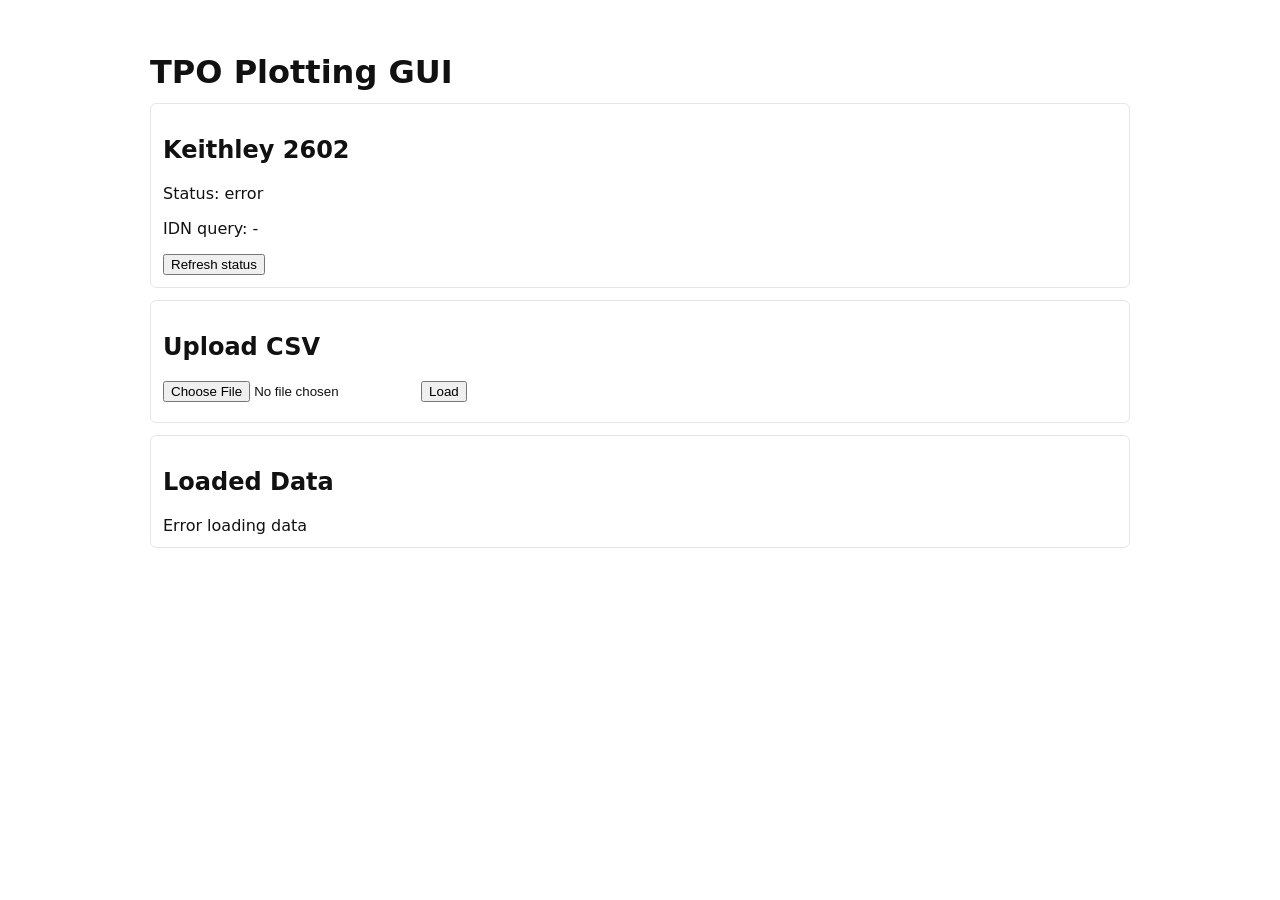
==== templates/index.html @ ed20db5d "AI is just writing this whole thing for me. I can now load data from multiple files and plot it." ====
<!doctype html>
<html lang="en">
<head>
  <meta charset="utf-8" />
  <meta name="viewport" content="width=device-width,initial-scale=1" />
  <title>Keithley 2602 — Status & Upload</title>
  <link rel="stylesheet" href="/static/style.css">
</head>
<body>
  <main>
    <h1>TPO Plotting GUI</h1>
    <section id="status-section">
      <h2>Keithley 2602</h2>
      <p><bold>Status:</bold> <span id="status">checking...</span></p>
      <p><bold>IDN query:</bold> <span id="idn">-</span></p>
      <button id="refresh-status">Refresh status</button>
    </section>

    <section id="upload-section">
      <h2>Upload CSV</h2>
      <form id="upload-form">
        <input type="file" id="file-input" name="file" accept=".csv,text/csv" />
        <button type="submit">Load</button>
      </form>
      <div id="upload-result"></div>
    </section>

    <section id="data-section">
      <h2>Loaded Data</h2>
      <div id="data-meta"></div>
      <div id="table-wrap"></div>
    </section>
  </main>

  <script src="/static/app.js"></script>
</body>
</html>
---- static/style.css ----
body {
    font-family: system-ui, -apple-system, Segoe UI, Roboto, Arial;
    padding: 24px;
    color: #111 
}
main {
    max-width: 980px;
    margin: 0 auto 
}
h1 {
    margin-bottom: 8px 
}
section {
    border: 1px solid #e6e6e6;
    padding: 12px;
    margin: 12px 0;
    border-radius: 6px 
}
#table-wrap {
    overflow:auto;
    max-height: 400px 
}
table {
    border-collapse: collapse;
    width: 100% 
}
th, td {
    border: 1px solid #ddd;
    padding: 6px;
    text-align: right 
}
th {
    background: #f7f7f7;
    text-align: left 
}
#upload-result {
    margin-top: 8px 
}
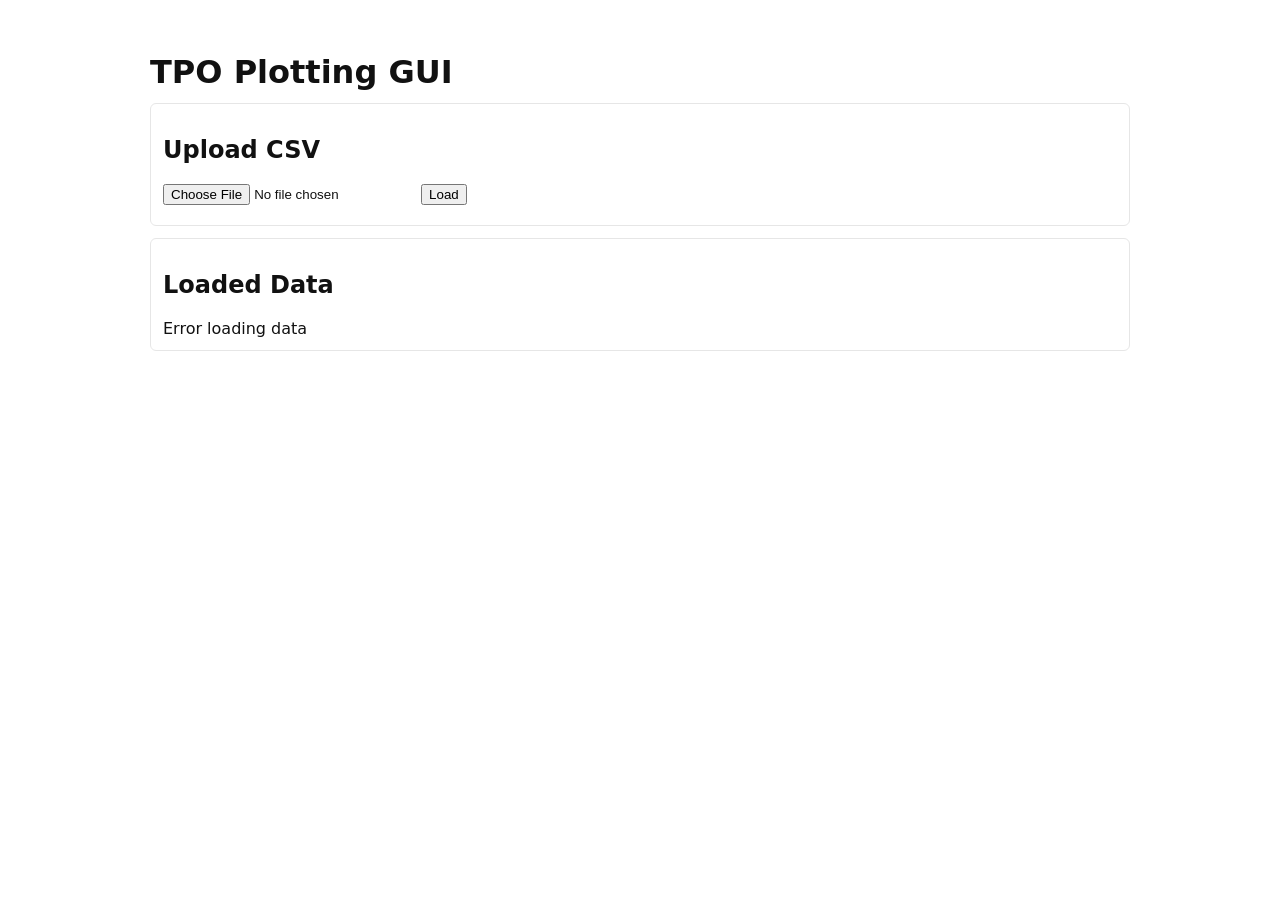
==== commit 3da59406: "Moved DAQ to /acquire" ====
--- a/templates/index.html
+++ b/templates/index.html
@@ -9,13 +9,6 @@
 <body>
   <main>
     <h1>TPO Plotting GUI</h1>
-    <section id="status-section">
-      <h2>Keithley 2602</h2>
-      <p><bold>Status:</bold> <span id="status">checking...</span></p>
-      <p><bold>IDN query:</bold> <span id="idn">-</span></p>
-      <button id="refresh-status">Refresh status</button>
-    </section>
-
     <section id="upload-section">
       <h2>Upload CSV</h2>
       <form id="upload-form">
--- a/static/style.css
+++ b/static/style.css
@@ -36,3 +36,23 @@
 #upload-result {
     margin-top: 8px 
 }
+
+/* Plot page styles */
+.plot-block {
+    border: 1px solid #e6e6e6;
+    padding: 10px;
+    margin: 12px 0;
+    border-radius: 6px;
+    display: flex;
+    flex-direction: row;
+    gap: 12px;
+}
+.plot-left { width: 300px; display:flex; align-items:flex-start }
+.plot-right { flex: 1; display:flex; }
+.plot-controls { display:flex; flex-direction:column; gap:12px; width:100% }
+.control-row { display:flex; gap:8px; align-items:center }
+.plot-controls label { font-weight:600; margin-right:8px; width:36px }
+.plot-controls select { min-width:220px; padding:6px }
+.plot-controls button { padding:6px 10px; border-radius:4px; border:1px solid #ccc; background:#fff; cursor:pointer }
+.plot-area { flex:1; height:420px; }
+.tmp-dialog { position:fixed; left:50%; top:50%; transform:translate(-50%,-50%); background:#fff; padding:12px; border:1px solid #ddd; box-shadow:0 6px 18px rgba(0,0,0,0.08) }
